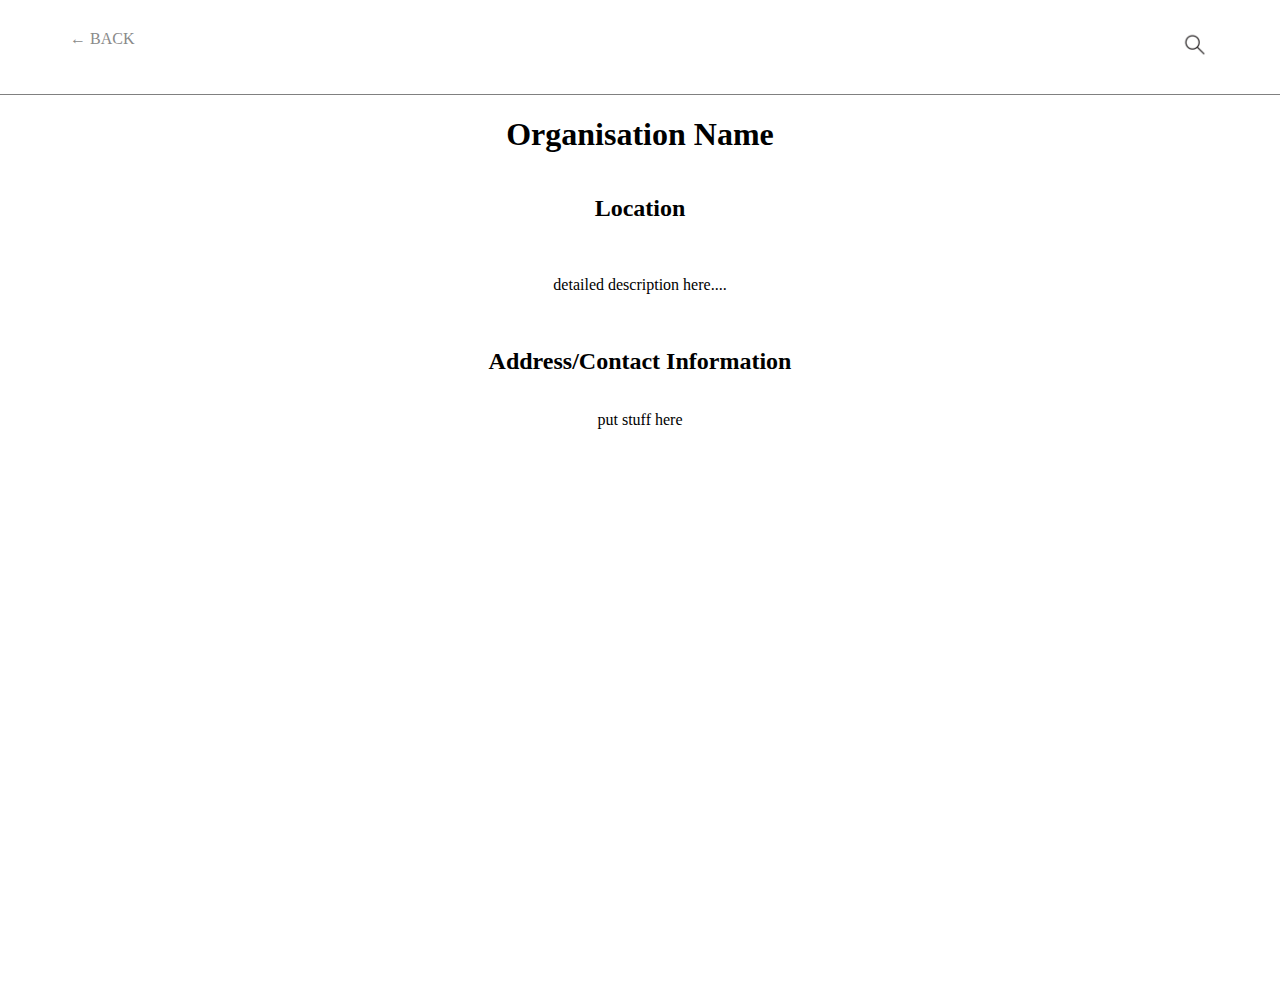
==== sample.html @ d326190c "played around a bit, added new page" ====
<!DOCTYPE html>

<html>
<head>
    <meta charset="utf-8">
    <title>resource name here</title>
    <link rel="shortcut icon" type="image/x-icon" href="images/favicon.ico" />
    <link rel="stylesheet" href="styles.css">
</head>
<body>
    <div class="container">

        <div class="navbar2">
            <div class="link">
                <a href="index.html">&#8592 Back</a> <!-- change links eventually -->
            </div>
            <div>
                <a href="index.html">
                    <img src="images/magni.png" width="30" height="30"> 
                </a>
            </div>
            
        </div>

        <div class="resource">
            <h1>Organisation Name</h1> <!-- change padding?-->
            <h2>Location</h2>
            <br>
            <!-- implement a rating thing here i guess-->

            <p> detailed description here....</p>
            <br>
            <h2>Address/Contact Information</h2>
            <p>put stuff here</p>
        </div>

        <!-- add review class, probably left side class?-->

    </div>
</body>

</html>
---- styles.css ----
/*************/
/**** ALL ****/
/*************/
body {
    margin: 0px;
}

.container {
    display: flex;
    flex-direction: column;
    height: 1000px;
}

.navbar {
    display: flex;
    justify-content: space-between;
    padding: 30px;
    padding-left: 80px;
    padding-right: 80px;
    font-size: 1em;
    text-transform: uppercase;
    border-bottom: 1px solid grey;
}

.navbar2 {
    display: flex;
    justify-content: space-between;
    padding: 30px;
    padding-left: 70px;
    padding-right: 70px;
    font-size: 1em;
    text-transform: uppercase;
    border-bottom: 1px solid grey;
}

.link {
    height: 22px;
    border-bottom: 1px solid transparent;
    transition: border-bottom 0.5s;
}

.link a {
    color: #8a8a8a;
    text-decoration: none;
    transition: color 0.5s;
}

.link:hover {
    border-bottom: 1px solid black;
}

.link a:hover {
    color: black;
}

/****************/
/**** SEARCH ****/
/****************/

.resource {
    height: 100%;
    width: 100%;
    display: flex;
    flex-direction: column;
    justify-content: left;
    align-items: center;
}

.content {
    height: 100%;
    width: 100%;
    display: flex;
    flex-direction: column;
    justify-content: center;
    align-items: center;
}

.content .search {
    width: 100%;
    margin: 10px;
}

.content .search > img {
    width: 60%;
    display: block;
    margin: auto;
}

.searchbar {
    width: 100%;
    margin: 10px;
    display: flex;
    align-items: center;
    justify-content: center;
}

.searchbar input[type=text] {
    font-size: 2em;
}

.searchbar button {
    font-size: 2em;
    cursor: pointer;
}

.active {
    border-bottom: 1px solid black;
}

.active a {
    color: black !important;
}

/***************/
/**** ABOUT ****/
/***************/

.content p {
    font-family: Helvetica, sans-serif;
    font-size: 20px;
    color: DimGray;
    padding-left: 50px;
    padding-right: 50px;
    padding-top: 20px;
    padding-bottom: 20px;
}
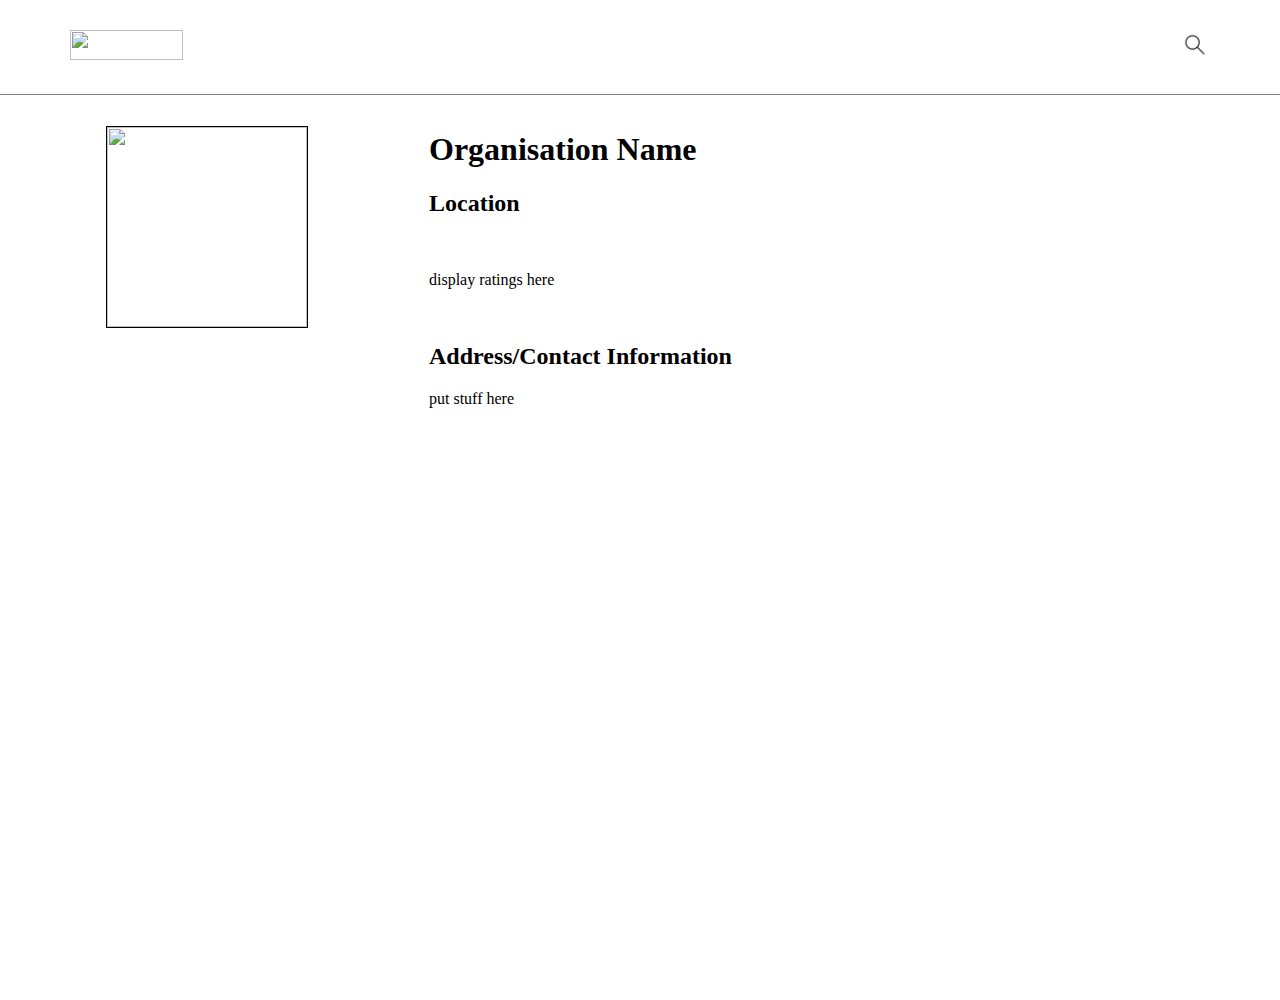
==== commit 891501e4: "added image to template and tried to format it properly, took me longer to reach this pt than id lik" ====
--- a/sample.html
+++ b/sample.html
@@ -11,30 +11,36 @@
     <div class="container">
 
         <div class="navbar2">
-            <div class="link">
-                <a href="index.html">&#8592 Back</a> <!-- change links eventually -->
+            <div>
+                <a>
+                    <img src="images/MindSite_Main.png" height="30" width="113">   
+                </a>
             </div>
             <div>
                 <a href="index.html">
                     <img src="images/magni.png" width="30" height="30"> 
                 </a>
             </div>
-            
         </div>
 
-        <div class="resource">
-            <h1>Organisation Name</h1> <!-- change padding?-->
-            <h2>Location</h2>
-            <br>
-            <!-- implement a rating thing here i guess-->
+        <div class="resource"> 
+            <div class="column logo">
+                <p><img src="images/Mindfullness.png" height="200px" width="200px" border="1px"></p>
+            </div>
+            <div class="column desc">
+                <h1>Organisation Name</h1>
+                <h2>Location</h2>
+                <br>
+                <!-- implement a rating thing here i guess-->
 
-            <p> detailed description here....</p>
-            <br>
-            <h2>Address/Contact Information</h2>
-            <p>put stuff here</p>
+                <p>display ratings here</p>
+                <br>
+                <h2>Address/Contact Information</h2>
+                <p>put stuff here</p>
+            </div>
         </div>
 
-        <!-- add review class, probably left side class?-->
+        <!-- add review class???-->
 
     </div>
 </body>
--- a/styles.css
+++ b/styles.css
@@ -57,14 +57,26 @@
 /**** SEARCH ****/
 /****************/
 
-.resource {
-    height: 100%;
-    width: 100%;
-    display: flex;
-    flex-direction: column;
-    justify-content: left;
-    align-items: center;
+.column{
+    float: left;
+    padding:15px;
 }
+.logo{
+    width: 30%;
+    text-align: center;
+}
+.desc{
+    width: 50%;
+}
+
+
+.resource::after {
+    display: table;
+    content: "";
+    clear: both;
+    margin-left: 30px;
+}
+
 
 .content {
     height: 100%;
